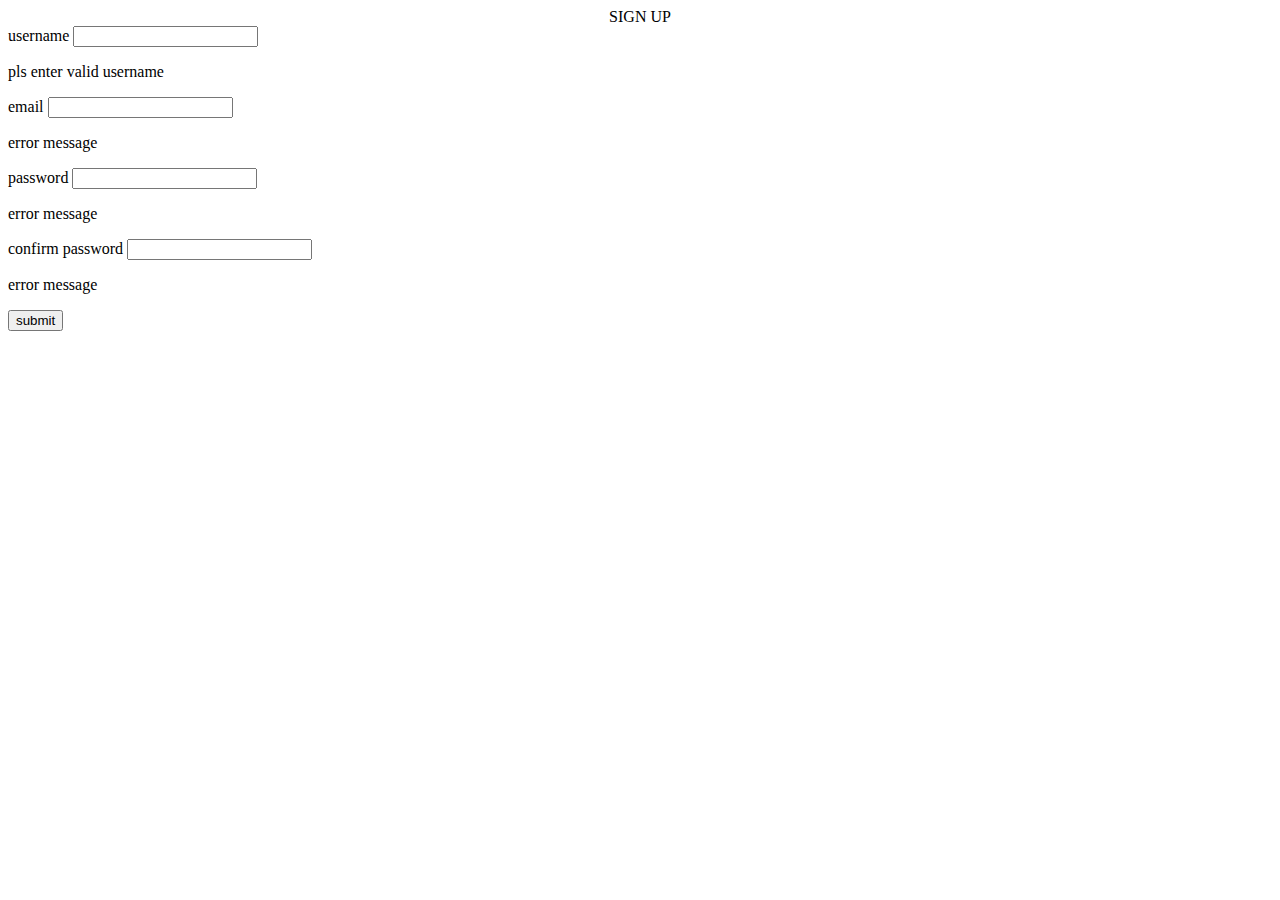
==== index.html @ 30f80be2 "Rename Index.html to index.html" ====
<!DOCTYPE html>
<html>
<head>
<title></title>
<link rel="stylesheet" href="style.css">
</head>
<body>

<div class="container">
<form id="form">
<center>SIGN UP</center>
<div class="form-group">
<label for="username">username</label>
<input type="text" id="username" data-name="username">
<p>pls enter valid username</p>
</div>
<div class="form-group">
<label for="email">email</label>
<input type="text" id="email" data-name="email">
<p>error message</p>
</div>
<div class="form-group">
<label for="password">password</label>
<input type="password" id="password" data-name="password">
<p>error message</p>
</div>
<div class="form-group">
<label for="password2">confirm password</label>
<input type="password" id="password2" data-name="confirm password">
<p>error message</p>
</div>
<div class="form-group" id="submit">
<button type="submit">submit</button>
</div>
</form>
</div>

<script src="script.js">


</script>
</body>
</html>
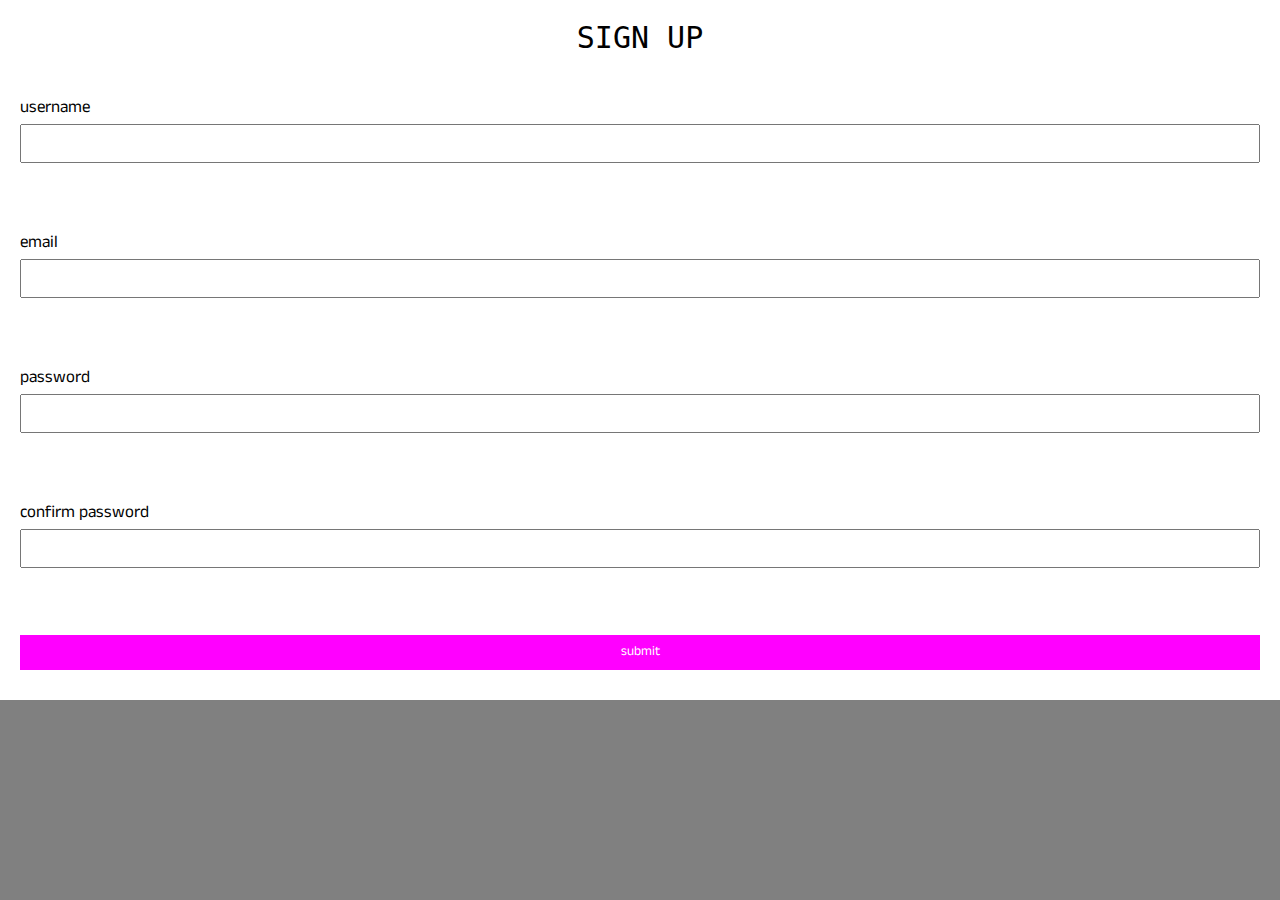
==== commit 8801e4cc: "Rename Index.html to index.html" ====
--- a/index.html
+++ b/index.html
@@ -2,7 +2,7 @@
 <html>
 <head>
 <title></title>
-<link rel="stylesheet" href="style.css">
+<link rel="Stylesheet" href="Style.css">
 </head>
 <body>
 
@@ -35,7 +35,7 @@
 </form>
 </div>
 
-<script src="script.js">
+<script src="script js">
 
 
 </script>
--- a/Style.css
+++ b/Style.css
@@ -0,0 +1,67 @@
+@import url('https://fonts.googleapis.com/css2?family=Anek+Devanagari:wght@200&family=Manrope&display=swap');
+*{
+margin:0;
+padding:0;
+box-sizing:border-box;
+font-family: 'Anek Devanagari', sans-serif;
+}
+body{
+width:100%;
+height:100vh;
+background:gray;
+
+}
+.form-group{
+display:flex;
+flex-direction:column;
+padding:20px 20px;
+}
+label{
+font-size:17px;
+}
+.container{
+width:100%;
+background:white;
+height:700px;
+
+
+}
+.container input{
+outline:none;
+padding:6px;
+}
+
+center{
+font-size:20px;
+font-family:monospace;
+}
+.form-group p{
+visibility:hidden;
+
+}
+.form-group.error p{
+color:red;
+font-size:16px;
+visibility:visible;
+font-weight:bold;
+}
+.form-group.success input{
+border:1px solid;
+border-color:green;
+
+}
+center{
+padding:20px;
+font-size:30px;
+}
+#submit{
+padding:20px;
+}
+#submit button
+{
+background:fuchsia;
+outline:none;
+border:1px solid fuchsia;
+padding:5px;
+color:white;
+}
